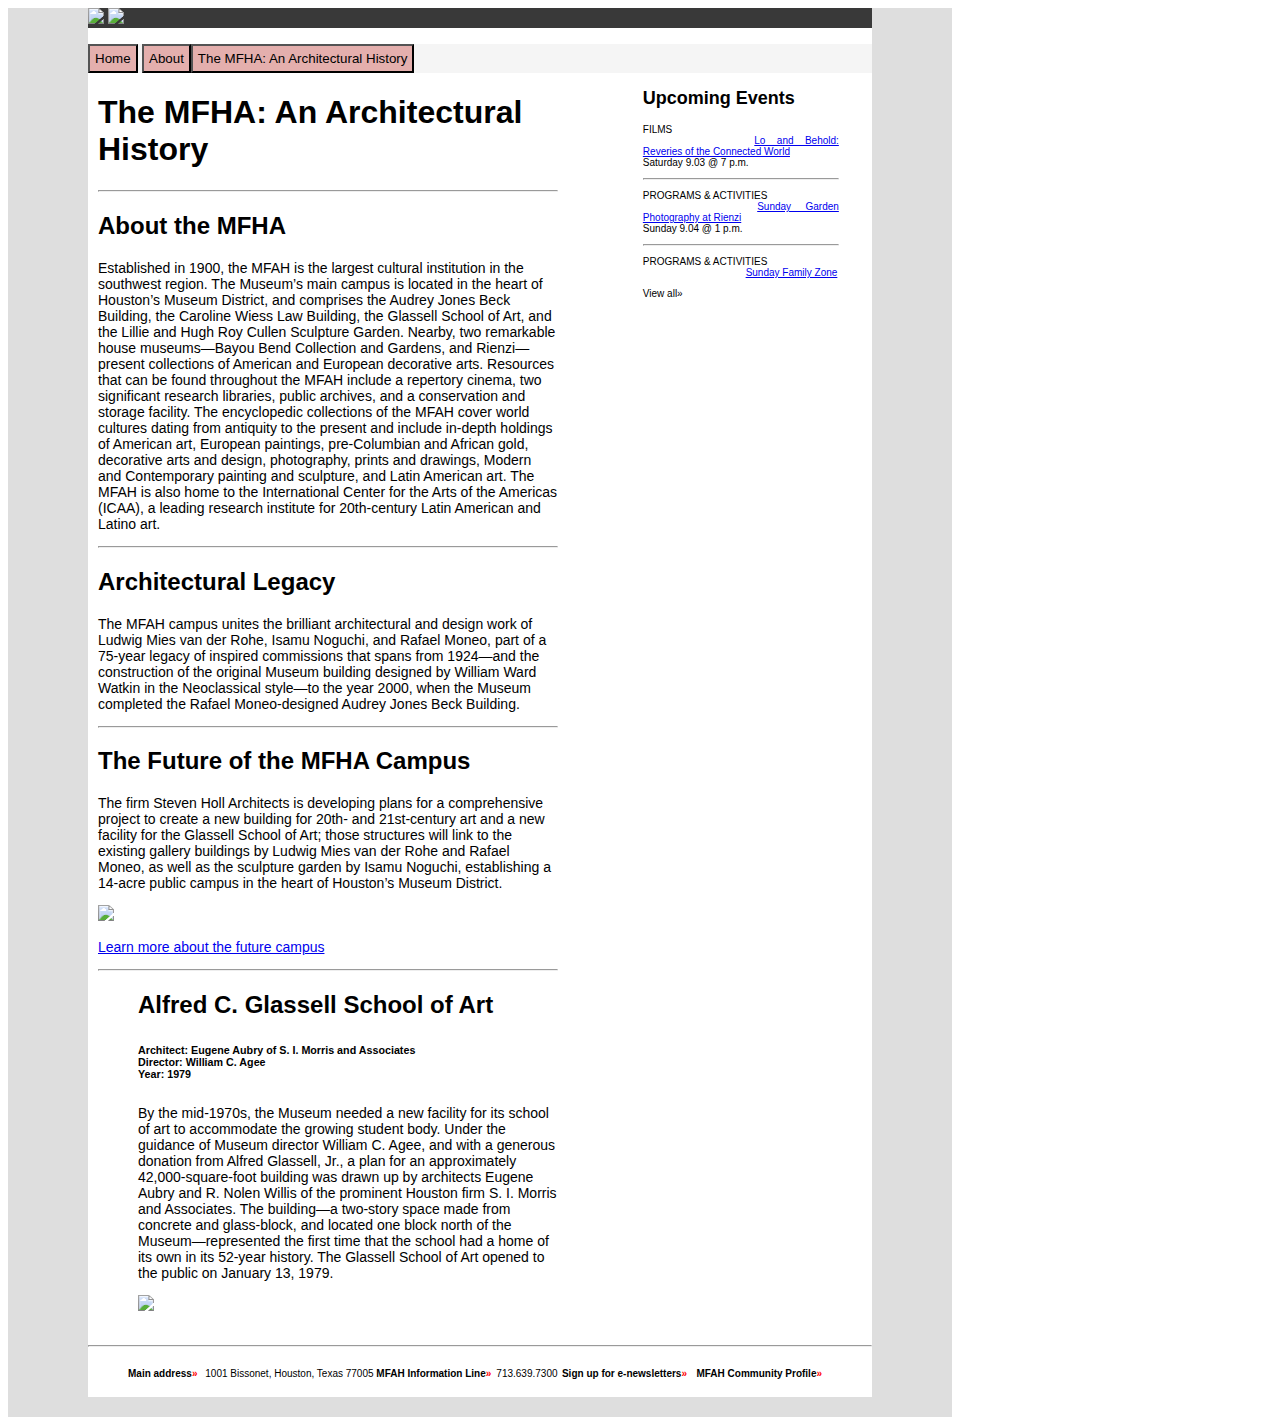
==== assignment4.html @ 4126e35e "Add files via upload" ====
<!DOCTYPE html>
<html>
   <head>
      <meta charset="utf-8">
      <title>MFHA</title>
      <link rel="stylesheet" href="./style.css">
   </head>
   <body>
      <div class="app-container">
         <div class="header">
            <p class="pic1">
               <img src="https://raw.githubusercontent.com/TIY-Charleston-Front-End-Engineering/Course-Guide/master/assignments/03-layout-html-css-mfah/assets/mfah-logo.png"/> <span class="pic2"><img src="https://raw.githubusercontent.com/TIY-Charleston-Front-End-Engineering/Course-Guide/master/assignments/03-layout-html-css-mfah/assets/mfah-label.png"/></span>
            </p>
         </div>
         <div class="navbar">
            <button type="button">Home</button> <button>About</button><button>The MFHA: An Architectural History</button>
         </div>

         <div class="main-body-content">
            <div class="left-column">
               <div class="mfah-para">
                  <h1>The MFHA: An Architectural History</h1>
                  <hr>
                  <h2>About the MFHA</h2>
                  <p>
                     Established in 1900, the MFAH is the largest cultural institution in the southwest region. The Museum’s main campus is located in the heart of Houston’s Museum District, and comprises the Audrey Jones Beck Building, the Caroline Wiess Law Building, the Glassell School of Art, and the Lillie and Hugh Roy Cullen Sculpture Garden. Nearby, two remarkable house museums—Bayou Bend Collection and Gardens, and Rienzi—present collections of American and European decorative arts. Resources that can be found throughout the MFAH include a repertory cinema, two significant research libraries, public archives, and a conservation and storage facility. The encyclopedic collections of the MFAH cover world cultures dating from antiquity to the present and include in-depth holdings of American art, European paintings, pre-Columbian and African gold, decorative arts and design, photography, prints and drawings, Modern and Contemporary painting and sculpture, and Latin American art. The MFAH is also home to the International Center for the Arts of the Americas (ICAA), a leading research institute for 20th-century Latin American and Latino art.
                  </p>
                     <hr>
               </div>
               <div class="arch-legacy">
                     <h2>Architectural Legacy</h2>
                     <p>
                        The MFAH campus unites the brilliant architectural and design work of Ludwig Mies van der Rohe, Isamu Noguchi, and Rafael Moneo, part of a 75-year legacy of inspired commissions that spans from 1924—and the construction of the original Museum building designed by William Ward Watkin in the Neoclassical style—to the year 2000, when the Museum completed the Rafael Moneo-designed Audrey Jones Beck Building.
                     </p>
                     <hr>
                     <h2>The Future of the MFHA Campus</h2>
                     <p>
                        The firm Steven Holl Architects is developing plans for a comprehensive project to create a new building for 20th- and 21st-century art and a new facility for the Glassell School of Art; those structures will link to the existing gallery buildings by Ludwig Mies van der Rohe and Rafael Moneo, as well as the sculpture garden by Isamu Noguchi, establishing a 14-acre public campus in the heart of Houston’s Museum District.
                     </p>
                     <img src="https://raw.githubusercontent.com/TIY-Charleston-Front-End-Engineering/Course-Guide/master/assignments/03-layout-html-css-mfah/assets/mfah-future-campus.jpg"/>
                     <p>
                        <a href="#">Learn more about the future campus</a>
                     </p>
                        <hr>
               </div>
               <div class="alfred-c">
                  <ul>
                     <li><h2>Alfred C. Glassell School of Art</h2>
                     <h6>Architect: Eugene Aubry of S. I. Morris and Associates <br>
                         Director: William C. Agee <br>
                         Year: 1979</h6>
                     <p>
                        By the mid-1970s, the Museum needed a new facility for its school of art to accommodate the growing student body. Under the guidance of Museum director William C. Agee, and with a generous donation from Alfred Glassell, Jr., a plan for an approximately 42,000-square-foot building was drawn up by architects Eugene Aubry and R. Nolen Willis of the prominent Houston firm S. I. Morris and Associates. The building—a two-story space made from concrete and glass-block, and located one block north of the Museum—represented the first time that the school had a home of its own in its 52-year history. The Glassell School of Art opened to the public on January 13, 1979.</li>
                        <li><img src="https://raw.githubusercontent.com/TIY-Charleston-Front-End-Engineering/Course-Guide/master/assignments/03-layout-html-css-mfah/assets/mfah-glassell-school-of-art.jpg"/></li>
                     </p>
               </div>
            </div>
            <div class="right-column">
            <div class="upcoming-events">
                  <h2>Upcoming Events</h2>
                  <p>
                     FILMS
                     <br>
                     <img src="https://raw.githubusercontent.com/TIY-Charleston-Front-End-Engineering/Course-Guide/master/assignments/03-layout-html-css-mfah/assets/mfah-upcoming-event-1-artspeak101.jpg" alt="" />
                     <a href="#"> Lo and Behold: Reveries of the Connected World</a>
                     <br>
                     Saturday 9.03 @ 7 p.m.
                  </p>
                  <hr>
                  <p>
                     PROGRAMS & ACTIVITIES
                     <br>
                     <img src="https://raw.githubusercontent.com/TIY-Charleston-Front-End-Engineering/Course-Guide/master/assignments/03-layout-html-css-mfah/assets/mfah-upcoming-event-2-photography-influence.jpg" alt="" />
                     <a href="#">Sunday Garden Photography at Rienzi</a>
                     <br>
                     Sunday 9.04 @ 1 p.m.
                  </p>
                  <hr>
                  <p>
                     PROGRAMS & ACTIVITIES
                     <br>
                     <img src="https://raw.githubusercontent.com/TIY-Charleston-Front-End-Engineering/Course-Guide/master/assignments/03-layout-html-css-mfah/assets/mfah-upcoming-event-3-art-bite.jpg" alt="" />
                     <a href="#"> Sunday Family Zone</a>
                  </p>
                  <p>
                     View all»
                  </p>
               </div>
            </div>
         </div>
         <div class="footer">
               <p>
                  <hr>
               <!-- «  » -->
                  <ul>
                     <li><strong>Main address<span>»</span></strong> 1001 Bissonet, Houston, Texas 77005 </li>
                     <li><strong>MFAH Information Line<span>»</span></strong>713.639.7300</li>
                     <li><strong>Sign up for e-newsletters<span>»</span></strong></li>
                     <li><strong>MFAH Community Profile<span>»</span></strong></li>
                  </ul>
               </p>
         </div>
      </div>
   </body>
</html>
---- style.css ----
*{
   box-sizing: border-box;
   max-width: 960px;
}
.app-container {
   margin-left: auto;
   margin-right: auto;
   font-family: "Helbetica Neue","Helvetica",serif;
   border-right: 80px solid #DEDEDE;
   border-left: 80px solid #DEDEDE;
   border-bottom: 20px solid #DEDEDE;
   margin: 0;
}
.app-container hr {
   color: #F3F3F3;
}

.header p{
   display: inline-block;
   width: 100%;
   background: rgb(57,57,57);
   margin-top: 0;
}
.pic1 img {
   width: 150px;
}
.pic2 img {
   width: 400px;
}
.navbar button {
   padding: 5px;
   background: #E4AFAD;
}
.navbar {
   background: #F5F5F5;
}
.left-column p {
   font-size: 14px;
}
.left-column {
   display: inline-block;
   width: 60%;
   padding-left: 10px;
}
.alfred-c ul li{
   list-style: none;
}
.alfred-c img {
   width: 30%;
   vertical-align: top;
}
.right-column {
   width: 25%;
   text-align: left;
   display: inline-block;
   vertical-align: top;
   margin-left: 80px;
   font-size: 12px;
   text-decoration: none;
}

.upcoming-events img {
   display: inline-block;
   padding-right: 15px;
   width: 100px;
}
.upcoming-events p {
   font-size: 10px;
   text-align: justify;
}

.footer ul li{
   display: inline;
   list-style: none;
   font-size: 10px;
   width: 90%;
}
.footer span{
   color: red;
   letter-spacing: 5px;
}
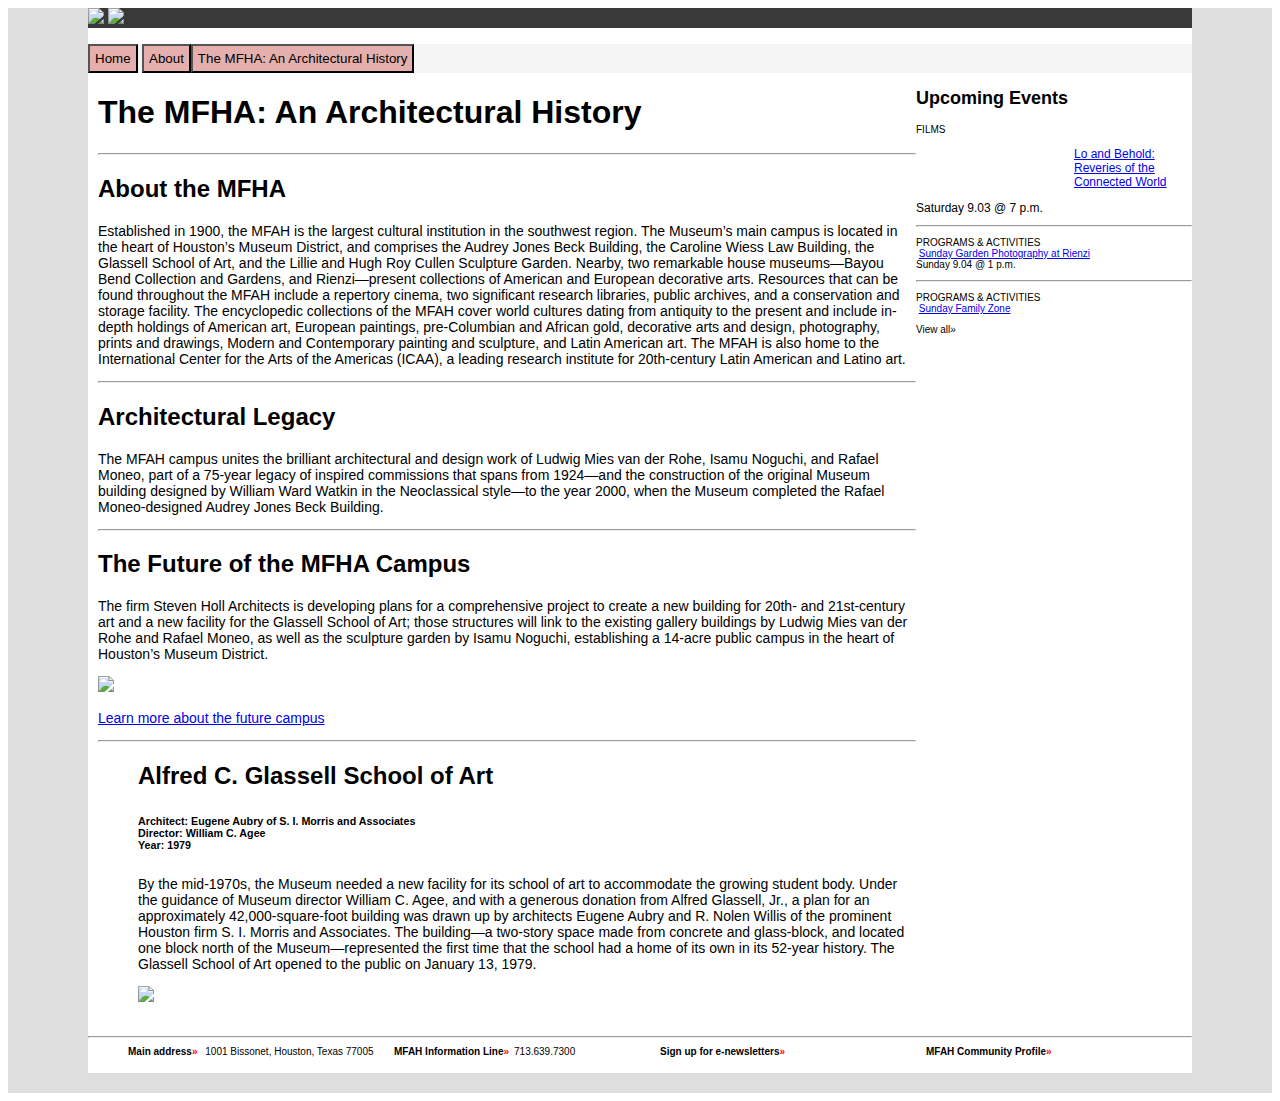
==== commit 6ebd4976: "Add files via upload" ====
--- a/assignment4.html
+++ b/assignment4.html
@@ -3,7 +3,7 @@
    <head>
       <meta charset="utf-8">
       <title>MFHA</title>
-      <link rel="stylesheet" href="./style.css">
+      <link rel="stylesheet" href="./assignment4.css">
    </head>
    <body>
       <div class="app-container">
@@ -17,77 +17,83 @@
          </div>
 
          <div class="main-body-content">
-            <div class="left-column">
-               <div class="mfah-para">
-                  <h1>The MFHA: An Architectural History</h1>
-                  <hr>
-                  <h2>About the MFHA</h2>
-                  <p>
-                     Established in 1900, the MFAH is the largest cultural institution in the southwest region. The Museum’s main campus is located in the heart of Houston’s Museum District, and comprises the Audrey Jones Beck Building, the Caroline Wiess Law Building, the Glassell School of Art, and the Lillie and Hugh Roy Cullen Sculpture Garden. Nearby, two remarkable house museums—Bayou Bend Collection and Gardens, and Rienzi—present collections of American and European decorative arts. Resources that can be found throughout the MFAH include a repertory cinema, two significant research libraries, public archives, and a conservation and storage facility. The encyclopedic collections of the MFAH cover world cultures dating from antiquity to the present and include in-depth holdings of American art, European paintings, pre-Columbian and African gold, decorative arts and design, photography, prints and drawings, Modern and Contemporary painting and sculpture, and Latin American art. The MFAH is also home to the International Center for the Arts of the Americas (ICAA), a leading research institute for 20th-century Latin American and Latino art.
-                  </p>
+            <div class="column-container">
+
+               <div class="left-column">
+                  <div class="mfah-para">
+                     <h1>The MFHA: An Architectural History</h1>
                      <hr>
-               </div>
-               <div class="arch-legacy">
-                     <h2>Architectural Legacy</h2>
+                     <h2>About the MFHA</h2>
                      <p>
-                        The MFAH campus unites the brilliant architectural and design work of Ludwig Mies van der Rohe, Isamu Noguchi, and Rafael Moneo, part of a 75-year legacy of inspired commissions that spans from 1924—and the construction of the original Museum building designed by William Ward Watkin in the Neoclassical style—to the year 2000, when the Museum completed the Rafael Moneo-designed Audrey Jones Beck Building.
-                     </p>
-                     <hr>
-                     <h2>The Future of the MFHA Campus</h2>
-                     <p>
-                        The firm Steven Holl Architects is developing plans for a comprehensive project to create a new building for 20th- and 21st-century art and a new facility for the Glassell School of Art; those structures will link to the existing gallery buildings by Ludwig Mies van der Rohe and Rafael Moneo, as well as the sculpture garden by Isamu Noguchi, establishing a 14-acre public campus in the heart of Houston’s Museum District.
-                     </p>
-                     <img src="https://raw.githubusercontent.com/TIY-Charleston-Front-End-Engineering/Course-Guide/master/assignments/03-layout-html-css-mfah/assets/mfah-future-campus.jpg"/>
-                     <p>
-                        <a href="#">Learn more about the future campus</a>
+                        Established in 1900, the MFAH is the largest cultural institution in the southwest region. The Museum’s main campus is located in the heart of Houston’s Museum District, and comprises the Audrey Jones Beck Building, the Caroline Wiess Law Building, the Glassell School of Art, and the Lillie and Hugh Roy Cullen Sculpture Garden. Nearby, two remarkable house museums—Bayou Bend Collection and Gardens, and Rienzi—present collections of American and European decorative arts. Resources that can be found throughout the MFAH include a repertory cinema, two significant research libraries, public archives, and a conservation and storage facility. The encyclopedic collections of the MFAH cover world cultures dating from antiquity to the present and include in-depth holdings of American art, European paintings, pre-Columbian and African gold, decorative arts and design, photography, prints and drawings, Modern and Contemporary painting and sculpture, and Latin American art. The MFAH is also home to the International Center for the Arts of the Americas (ICAA), a leading research institute for 20th-century Latin American and Latino art.
                      </p>
                         <hr>
+                  </div>
+                  <div class="arch-legacy">
+                        <h2>Architectural Legacy</h2>
+                        <p>
+                           The MFAH campus unites the brilliant architectural and design work of Ludwig Mies van der Rohe, Isamu Noguchi, and Rafael Moneo, part of a 75-year legacy of inspired commissions that spans from 1924—and the construction of the original Museum building designed by William Ward Watkin in the Neoclassical style—to the year 2000, when the Museum completed the Rafael Moneo-designed Audrey Jones Beck Building.
+                        </p>
+                        <hr>
+                        <h2>The Future of the MFHA Campus</h2>
+                        <p>
+                           The firm Steven Holl Architects is developing plans for a comprehensive project to create a new building for 20th- and 21st-century art and a new facility for the Glassell School of Art; those structures will link to the existing gallery buildings by Ludwig Mies van der Rohe and Rafael Moneo, as well as the sculpture garden by Isamu Noguchi, establishing a 14-acre public campus in the heart of Houston’s Museum District.
+                        </p>
+                        <img src="https://raw.githubusercontent.com/TIY-Charleston-Front-End-Engineering/Course-Guide/master/assignments/03-layout-html-css-mfah/assets/mfah-future-campus.jpg"/>
+                        <p>
+                           <a href="#">Learn more about the future campus</a>
+                        </p>
+                           <hr>
+                  </div>
+                  <div class="alfred-c">
+                     <ul>
+                        <li><h2>Alfred C. Glassell School of Art</h2>
+                        <h6>Architect: Eugene Aubry of S. I. Morris and Associates <br>
+                            Director: William C. Agee <br>
+                            Year: 1979</h6>
+                        <p>
+                           By the mid-1970s, the Museum needed a new facility for its school of art to accommodate the growing student body. Under the guidance of Museum director William C. Agee, and with a generous donation from Alfred Glassell, Jr., a plan for an approximately 42,000-square-foot building was drawn up by architects Eugene Aubry and R. Nolen Willis of the prominent Houston firm S. I. Morris and Associates. The building—a two-story space made from concrete and glass-block, and located one block north of the Museum—represented the first time that the school had a home of its own in its 52-year history. The Glassell School of Art opened to the public on January 13, 1979.</li>
+                           <li><img src="https://raw.githubusercontent.com/TIY-Charleston-Front-End-Engineering/Course-Guide/master/assignments/03-layout-html-css-mfah/assets/mfah-glassell-school-of-art.jpg"/></li>
+                        </p>
+                  </div>
                </div>
-               <div class="alfred-c">
-                  <ul>
-                     <li><h2>Alfred C. Glassell School of Art</h2>
-                     <h6>Architect: Eugene Aubry of S. I. Morris and Associates <br>
-                         Director: William C. Agee <br>
-                         Year: 1979</h6>
-                     <p>
-                        By the mid-1970s, the Museum needed a new facility for its school of art to accommodate the growing student body. Under the guidance of Museum director William C. Agee, and with a generous donation from Alfred Glassell, Jr., a plan for an approximately 42,000-square-foot building was drawn up by architects Eugene Aubry and R. Nolen Willis of the prominent Houston firm S. I. Morris and Associates. The building—a two-story space made from concrete and glass-block, and located one block north of the Museum—represented the first time that the school had a home of its own in its 52-year history. The Glassell School of Art opened to the public on January 13, 1979.</li>
-                        <li><img src="https://raw.githubusercontent.com/TIY-Charleston-Front-End-Engineering/Course-Guide/master/assignments/03-layout-html-css-mfah/assets/mfah-glassell-school-of-art.jpg"/></li>
-                     </p>
-               </div>
+               <div class="right-column">
+                  <div class="upcoming-events">
+                        <h2>Upcoming Events</h2>
+                        <p>
+                           FILMS
+                        </p>
+                           <ul class=box-one>
+                                 <li><img src="https://raw.githubusercontent.com/TIY-Charleston-Front-End-Engineering/Course-Guide/master/assignments/03-layout-html-css-mfah/assets/mfah-upcoming-event-1-artspeak101.jpg" alt="" />
+                                 <li><a href="#"> Lo and Behold: Reveries of the Connected World</a>
+                           </ul>
+                           Saturday 9.03 @ 7 p.m.
+                        </p>
+                        <hr>
+                        <p>
+                           PROGRAMS & ACTIVITIES
+                           <br>
+                           <img src="https://raw.githubusercontent.com/TIY-Charleston-Front-End-Engineering/Course-Guide/master/assignments/03-layout-html-css-mfah/assets/mfah-upcoming-event-2-photography-influence.jpg" alt="" />
+                           <a href="#">Sunday Garden Photography at Rienzi</a>
+                           <br>
+                           Sunday 9.04 @ 1 p.m.
+                        </p>
+                        <hr>
+                        <p>
+                           PROGRAMS & ACTIVITIES
+                           <br>
+                           <img src="https://raw.githubusercontent.com/TIY-Charleston-Front-End-Engineering/Course-Guide/master/assignments/03-layout-html-css-mfah/assets/mfah-upcoming-event-3-art-bite.jpg" alt="" />
+                           <a href="#"> Sunday Family Zone</a>
+                        </p>
+                        <p>
+                           View all»
+                        </p>
+                     </div>
+                  </div>
             </div>
-            <div class="right-column">
-            <div class="upcoming-events">
-                  <h2>Upcoming Events</h2>
-                  <p>
-                     FILMS
-                     <br>
-                     <img src="https://raw.githubusercontent.com/TIY-Charleston-Front-End-Engineering/Course-Guide/master/assignments/03-layout-html-css-mfah/assets/mfah-upcoming-event-1-artspeak101.jpg" alt="" />
-                     <a href="#"> Lo and Behold: Reveries of the Connected World</a>
-                     <br>
-                     Saturday 9.03 @ 7 p.m.
-                  </p>
-                  <hr>
-                  <p>
-                     PROGRAMS & ACTIVITIES
-                     <br>
-                     <img src="https://raw.githubusercontent.com/TIY-Charleston-Front-End-Engineering/Course-Guide/master/assignments/03-layout-html-css-mfah/assets/mfah-upcoming-event-2-photography-influence.jpg" alt="" />
-                     <a href="#">Sunday Garden Photography at Rienzi</a>
-                     <br>
-                     Sunday 9.04 @ 1 p.m.
-                  </p>
-                  <hr>
-                  <p>
-                     PROGRAMS & ACTIVITIES
-                     <br>
-                     <img src="https://raw.githubusercontent.com/TIY-Charleston-Front-End-Engineering/Course-Guide/master/assignments/03-layout-html-css-mfah/assets/mfah-upcoming-event-3-art-bite.jpg" alt="" />
-                     <a href="#"> Sunday Family Zone</a>
-                  </p>
-                  <p>
-                     View all»
-                  </p>
-               </div>
-            </div>
+
          </div>
+
          <div class="footer">
                <p>
                   <hr>
--- a/assignment4.css
+++ b/assignment4.css
@@ -0,0 +1,115 @@
+*{
+   box-sizing: border-box;
+}
+
+.column-container{
+   font-size: 0;
+}
+
+.column-container > * {
+   font-size: medium;
+   display: inline-block;
+   vertical-align: top;
+}
+
+
+.app-container {
+   margin-left: auto;
+   margin-right: auto;
+   font-family: "Helbetica Neue","Helvetica",serif;
+   border-right: 80px solid #DEDEDE;
+   border-left: 80px solid #DEDEDE;
+   border-bottom: 20px solid #DEDEDE;
+   margin: 0;
+}
+.app-container hr {
+   color: #F3F3F3;
+}
+
+.header p{
+   display: inline-block;
+   width: 100%;
+   background: rgb(57,57,57);
+   margin-top: 0;
+}
+.pic1 img {
+   width: 150px;
+}
+.pic2 img {
+   width: 400px;
+}
+.navbar button {
+   padding: 5px;
+   background: #E4AFAD;
+}
+.navbar {
+   background: #F5F5F5;
+}
+.left-column p {
+   font-size: 14px;
+}
+.left-column {
+   display: inline-block;
+   width: 100%;
+   padding-left: 10px;
+}
+.alfred-c ul li{
+   list-style: none;
+}
+.alfred-c img {
+   width: 30%;
+   vertical-align: top;
+}
+.right-column {
+   width: 100%;
+   text-align: left;
+   display: inline-block;
+   vertical-align: top;
+   font-size: 12px;
+   text-decoration: none;
+}
+
+.upcoming-events .box-one img {
+   width: 70px;
+}
+.upcoming-events p {
+   font-size: 10px;
+}
+.upcoming-events .box-one li {
+   display: inline-block;
+   list-style: none;
+   width: 50%;
+}
+.upcoming-events .box-one ul {
+   margin: 0 auto;
+}
+
+.footer ul li{
+   display: block;
+   list-style: none;
+   font-size: 10px;
+   width: 100%;
+   vertical-align: top;
+}
+.footer ul {
+   font-size: 0;
+}
+.footer span{
+   color: red;
+   letter-spacing: 5px;
+}
+
+@media screen and (min-width: 768px) {
+   .left-column {
+      width: 75%;
+   }
+   .right-column {
+      width: 25%;
+   }
+
+   .footer ul li{
+    display: inline-block;
+   font-size: 10px;
+   width: 25%;
+   }
+}
